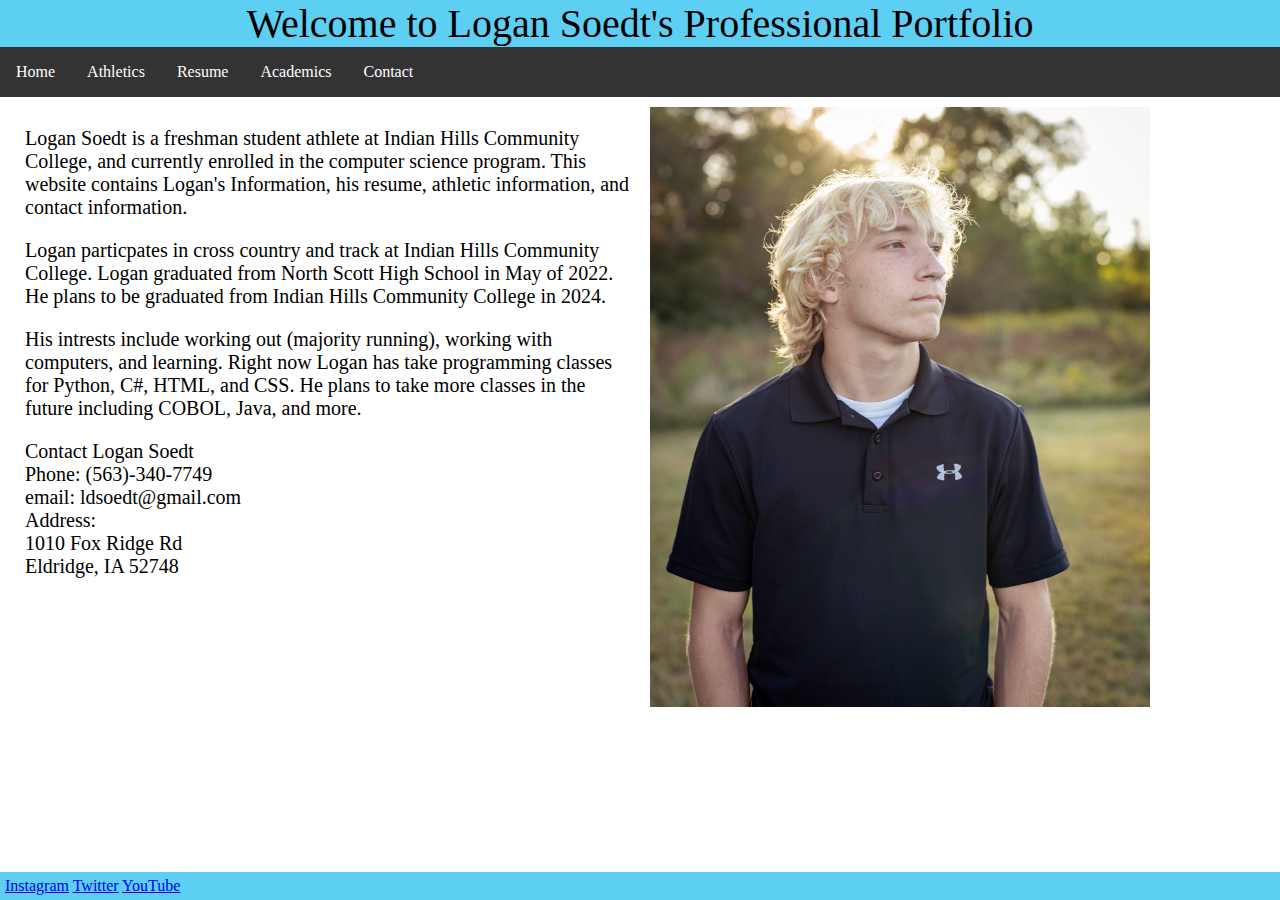
==== index.html @ 285e744d "First commit" ====
<!DOCTYPE html>
<!--Logan Soedt, 10/12/22, starting the main page and making navigation also starting to add pictures -->
<html lang="en-us">
	<head>
		<link rel="stylesheet" href="style.css">
		
		<style>
			.row {
				display: flex;
			}
			
			#colOne {
				flex: 60%;
				padding: 5px;
			}
			
			#colTwo {
				flex: 40%;
				padding: 15px;
			}	
		</style>

		<title>Logan Soedt Professional Portfolio</title>
	</head>
	
	<body>
		<header>Welcome to Logan Soedt's Professional Portfolio</header>
		<nav>
			<ul>
				<li><a href="Home.html">Home</a></li>
				<li><a href="Athletics.html">Athletics</a></li>
				<li><a href="Resume.pdf">Resume</a></li>
				<li><a href="Academics.html">Academics</a></li>
				<li><a href="Contact.html">Contact</a></li>
			</ul>
		</nav>
		<div id="content"
			<div class="row">
				<div class="column left">
					<p class="firstpara">
						Logan Soedt is a freshman student athlete at Indian Hills Community College, and currently enrolled in the computer science program.
						This website contains Logan's Information, his resume, athletic information, and contact information.
						
					</p>
					
					<p class="secondpara">
						Logan particpates in cross country and track at Indian Hills Community College. Logan graduated from North Scott High School in May of 2022.
						He plans to be graduated from Indian Hills Community College in 2024.
					</p>
					
					<p class="thirdpara">
						His intrests include working out (majority running), working with computers, and learning.
						Right now Logan has take programming classes for Python, C#, HTML, and CSS. He plans to take more classes in the future including COBOL, Java, and more. 
					</p>
					
					<p class="fourthpara">
						Contact Logan Soedt<br>
						Phone: (563)-340-7749<br>
						email: ldsoedt@gmail.com<br>
						Address: <br>
						1010 Fox Ridge Rd<br>
						Eldridge, IA 52748<br>
					</p>
				</div>
				
				<div class="column middle">
					<img class="gradimg" src="photo1.jpg" alt="graduation pic" height="50%">
					<br>
				</div>
				
			</div>
		</div>
		
		
		<footer>
				<a href="https://www.instagram.com/logansoedt/">Instagram</a> <a href="https://twitter.com/LSoedt">Twitter</a> <a href="https://www.youtube.com/channel/UCwCseE9P7dFuH1ACPfWkZLA/featured">YouTube</a>
		</footer>
	</body>
</html>
---- style.css ----
html {
				min-width: 1205px;
				min-height: 700px;
			}
			
			* {
				box-sizing: border-box;
			}
			header{
				text-align:center;
				background-color:RGB(92, 207, 242);
				font-size: 40px;
			}
			
			ul {
			  list-style-type: none;
			  margin: 0;
			  padding: 0;
			  overflow: hidden;
			  background-color: #333333;
			}

			li {
			  float: left;
			}

			li a {
			  display: block;
			  color: white;
			  text-align: center;
			  padding: 16px;
			  text-decoration: none;
			}

			li a:hover {
			  background-color: #111111;
			}
			
			.firstpara{
				padding-left: 15px;
				font-size: 20px;
			}
			
			.secondpara{
				padding-left: 15px;
				font-size: 20px;
			}
			
			.thirdpara{
				padding-left: 15px;
				font-size: 20px;
			}
			
			.fourthpara {
				padding-left: 15px;
				font-size: 20px;
			}
			
			.gradimg{
				height: 600px;
				width: 500px;
			}
			
			
			
			.column {
			  float: left;
			  width: 50%;
			  padding: 10px;
			  height: 300px;
			}
			
			
			/* Clear floats after the columns */
			.row:after {
			  content: "";
			  display: table;
			  clear: both;
			}
			
			html, body {padding:0; margin:0; height:100%;}
			
			footer{position: absolute; bottom: 0; left: 0; right: 0; padding: 5px; background-color: RGB(92, 207, 242);}
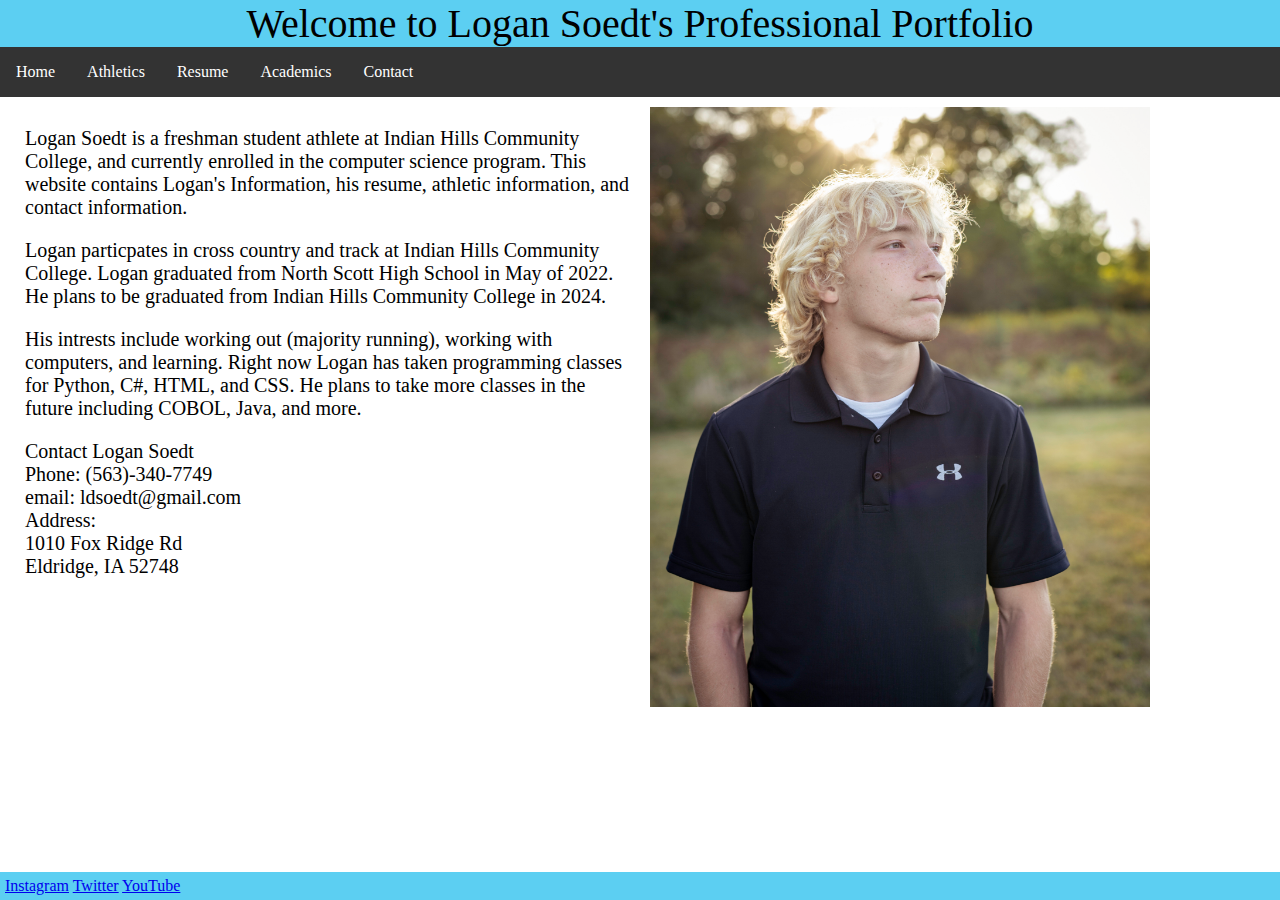
==== commit b1872186: "Update index.html" ====
--- a/index.html
+++ b/index.html
@@ -27,11 +27,11 @@
 		<header>Welcome to Logan Soedt's Professional Portfolio</header>
 		<nav>
 			<ul>
-				<li><a href="Home.html">Home</a></li>
+				<li><a href="index.html">Home</a></li>
 				<li><a href="Athletics.html">Athletics</a></li>
-				<li><a href="Resume.pdf">Resume</a></li>
+				<li><a href="resume.pdf">Resume</a></li>
 				<li><a href="Academics.html">Academics</a></li>
-				<li><a href="Contact.html">Contact</a></li>
+				<li><a href="contact.html">Contact</a></li>
 			</ul>
 		</nav>
 		<div id="content"
@@ -50,7 +50,7 @@
 					
 					<p class="thirdpara">
 						His intrests include working out (majority running), working with computers, and learning.
-						Right now Logan has take programming classes for Python, C#, HTML, and CSS. He plans to take more classes in the future including COBOL, Java, and more. 
+						Right now Logan has taken programming classes for Python, C#, HTML, and CSS. He plans to take more classes in the future including COBOL, Java, and more. 
 					</p>
 					
 					<p class="fourthpara">
@@ -76,4 +76,4 @@
 				<a href="https://www.instagram.com/logansoedt/">Instagram</a> <a href="https://twitter.com/LSoedt">Twitter</a> <a href="https://www.youtube.com/channel/UCwCseE9P7dFuH1ACPfWkZLA/featured">YouTube</a>
 		</footer>
 	</body>
-</html>+</html>
